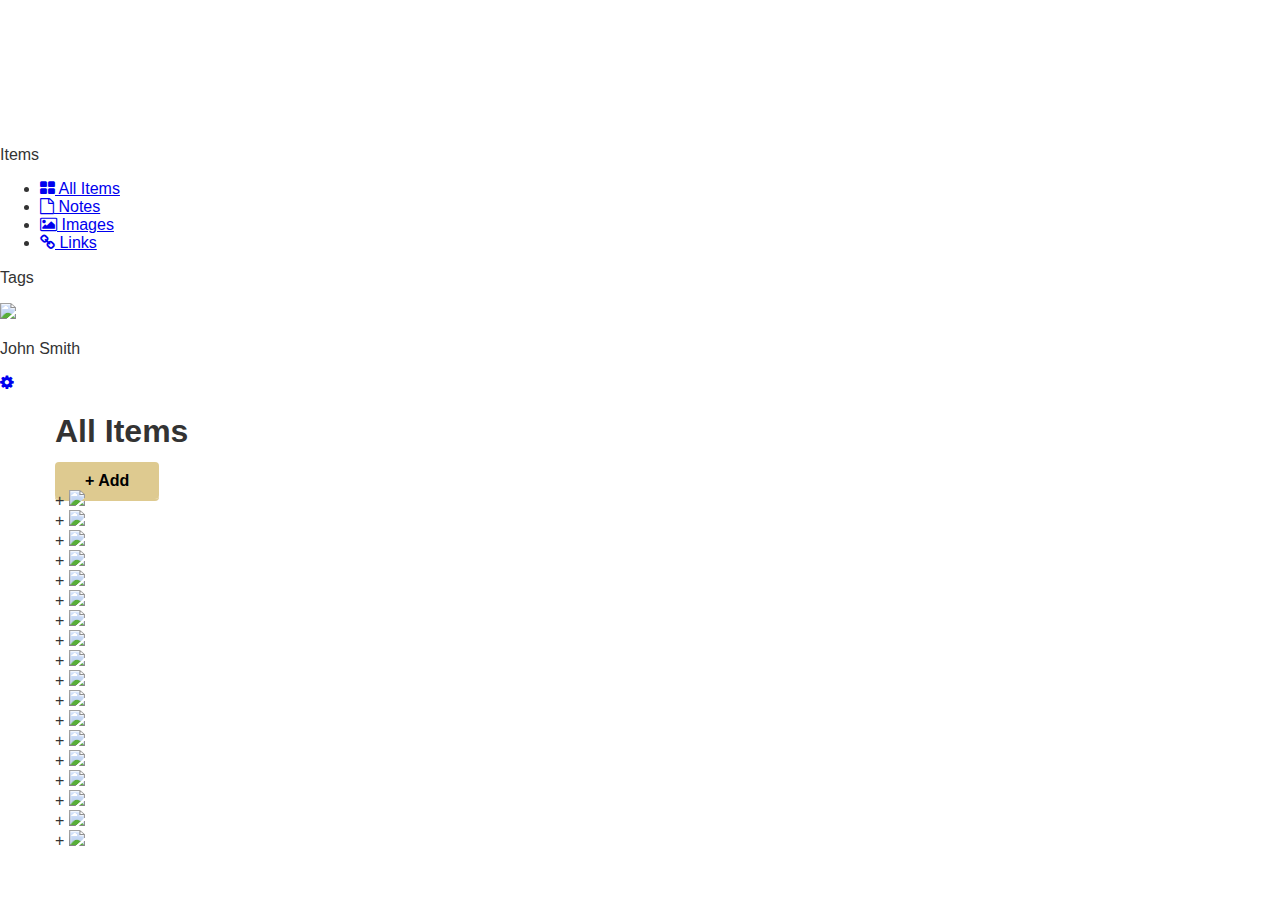
==== dashboard-images.html @ ce4d57be "Assignment-33-completed" ====
<!DOCTYPE html>
 <html lang="en-us">
 <head>
   <meta http-equiv="X-UA-Compatible" content="IE=Edge">
   <meta name="viewport" content="width=device-width, initial-scale=1">
   <meta charset="UTF-8">
 
   <title>Images | Blocbox</title>
 
   <!-- Google Fonts -->
   <link href='http://fonts.googleapis.com/css?family=Lato:300,400,700,300italic,400italic,700italic|Varela+Round' rel='stylesheet' type='text/css'>
 
   <!-- CSS -->
   <link rel="stylesheet" href="css/normalize.css">
   <link rel="stylesheet" href="css/style.css">
   <link rel="stylesheet" href="css/font-awesome.css">
 
 </head>

 <body class="dashboard">
   <!-- LEFT NAV -->
   <nav id="left-nav" class="left-nav">
     <a href="#" class="site-logo"><img src="images/site-logo.png" /></a>
     <div class="items">
       <p>Items</p>
       <ul>
         <li><a href="dashboard.html"><i class="fa fa-th-large"></i> All Items</a></li>
         <li><a href="dashboard.html"><i class="fa fa-file-o"></i> Notes</a></li>
         <li><a href="#"><i class="fa fa-picture-o"></i> Images</a></li>
         <li><a href="dashboard.html"><i class="fa fa-link"></i> Links</a></li>
       </ul>
       <p>Tags</p>
       <ul>
         <!--<li><a href="#"><i class="fa fa-inbox"></i> Landing Pages</a></li>
         <li><a href="#"><i class="fa fa-inbox"></i> BB Photos</a></li>
         <li><a href="#"><i class="fa fa-plus-square-o"></i> Add a new box</a></li-->
       </ul>
     </div>
   </nav>
 </body>
 </html>

 </div>
   <div class="settings">
     <img src="https://s3.amazonaws.com/uifaces/faces/twitter/jsa/128.jpg">
     <p>John Smith</p>
     <a href="#"><i class="fa fa-cog"></i></a>
   </div>
  </nav>
  <main role="main">
   <!-- Benefits -->
   <section class="content">
     <div class="container">
       <div class="header">
         <h1>All Items</h1>
         <a href="#" class="btn">+ Add</a>
       </div>
     </div>
     <div class="container">
       <div class="content-item">
         <div class="item-box">
         </div>
       </div>
       <div class="content-item">
         <div class="item-box">
         </div>
       </div>
       <div class="content-item">
         <div class="item-box">
         </div>
       </div>
       <div class="content-item">
         <div class="item-box">
         </div>
       </div>
       <div class="content-item">
         <div class="item-box">
         </div>
       </div>
       <div class="content-item">
         <div class="item-box">
         </div>
       </div>
       <div class="content-item">
         <div class="item-box">
         </div>
       </div>
       <div class="content-item">
         <div class="item-box">
         </div>
       </div>
       <div class="content-item">
         <div class="item-box">
         </div>
       </div>
       <div class="content-item">
         <div class="item-box">
         </div>
       </div>
     </div>
   </section>

   <div class="container">
        <div class="content-item">
          <div class="item-box">
+          <img src="https://s3.amazonaws.com/StartupStockPhotos/uploads/46.jpg">
          </div>
        </div>

        <div class="content-item">
          <div class="item-box">
+          <img src="https://static.pexels.com/photos/21263/pexels-photo.jpg">
          </div>
        </div>

        <div class="content-item">
          <div class="item-box">
+          <img src="https://s3.amazonaws.com/StartupStockPhotos/uploads/45.jpg">
          </div>
        </div>

        <div class="content-item">
          <div class="item-box">
+          <img src="https://s3.amazonaws.com/StartupStockPhotos/uploads/23.jpg">
          </div>
        </div>
        
         <div class="content-item">
          <div class="item-box">
+          <img src="https://static.pexels.com/photos/19593/pexels-photo.jpg">
          </div>
        </div>

         <div class="content-item">
          <div class="item-box">
+          <img src="https://static.pexels.com/photos/5821/hands-hand-book-reading.jpg">
          </div>
         </div>

         <div class="content-item">
          <div class="item-box">
+          <img src="https://static.pexels.com/photos/6470/black-and-white-creative-desk-pen.jpg">
          </div>
         </div>

         <div class="content-item">
          <div class="item-box">
+          <img src="https://static.pexels.com/photos/8348/wood-light-bike-tire.jpg">
          </div>
         </div>

         <div class="content-item">
          <div class="item-box">
+          <img src="https://static.pexels.com/photos/15791/dark-toy-detail-lego.jpg">
          </div>
         </div>

         <div class="content-item">
          <div class="item-box">
+          <img src="https://static.pexels.com/photos/20959/pexels-photo.jpg">
          </div>
         </div>

         <div class="content-item">
          <div class="item-box">
+          <img src="https://static.pexels.com/photos/215/road-sky-clouds-cloudy.jpg">
          </div>
         </div>

         <div class="content-item">
          <div class="item-box">
+          <img src="https://static.pexels.com/photos/1029/landscape-mountains-nature-clouds.jpg">
          </div>
         </div>

         <div class="content-item">
          <div class="item-box">
+          <img src="https://static.pexels.com/photos/7108/notebook-computer-chill-relax.jpg">
          </div>
         </div>

         <div class="content-item">
          <div class="item-box">
+          <img src="https://static.pexels.com/photos/425/apple-iphone-desk-office.jpg">
          </div>
         </div>

         <div class="content-item">
          <div class="item-box">
+          <img src="https://static.pexels.com/photos/9692/pexels-photo.jpeg">
          </div>
         </div>

         <div class="content-item">
          <div class="item-box">
+          <img src="https://static.pexels.com/photos/17663/pexels-photo.jpg">
          </div>
         </div>

         <div class="content-item">
          <div class="item-box">
+          <img src="https://static.pexels.com/photos/157/person-apple-laptop-notebook.jpg">
          </div>
         </div>

         <div class="content-item">
          <div class="item-box">
+          <img src="https://static.pexels.com/photos/2422/sky-earth-galaxy-universe.jpg">
          </div>
         </div>
        
    </div>

 </main>
</body>
</html>
---- css/style.css ----
html, body{
   overflow-x: hidden;
 }
 body {
   font-family: "Adamina", Helvetica, Arial, serif;
   color:#333333;
 }
 h1, h2, h3, h4, h5, h6 {
   font-family: "Montserrat", Helvetica, Arial, sans-serif;
 }
 h2 {
   font-size:28px;
   font-weight: normal;
   margin-bottom: 5px;
 }
 p {
   font-size:16px;
   line-height: 19px;
   font-weight: 100;
 }

 /* GRID */
 .container {
   margin-right: auto;
   margin-left: auto;
   padding-left: 15px;
   padding-right: 15px;
   position: relative;
 }
 .container:before,
 .container:after {
   content: " ";
   display: table;
 }
 .container:after {
   clear: both;
 }
 .one-half, .one-third, .one-fourth {
   width:96%;
   float:left;
   position:relative;
   min-height: 1px;
   margin:0 2% 20px;
 }

 @media (min-width: 768px) {
   .container {
     width: 750px;
   }
 }
 @media (min-width: 992px) {
   .container {
     width: 970px;
   }
   .one-half {
     width:46%;
   }
   .one-third {
     width:29.33333%;
   }
   .one-fourth {
     width:21%;
   }
 }
 @media (min-width: 1200px) {
   .container {
     width: 1170px;
   }
 }

 @media tv and (orientation: landscape) {
   header .hero{
      font-size: 44px;
      line-height: 48px;
      font-weight: 150;
      margin: 20px 0 80px;
   }
 }

 /* HEADER */
 header {
   color:#FFFFFF;
   background: #975683;
   background-image: linear-gradient(206deg, #C975683 0%, #C092B2 94%);
 }
 header nav {
   padding:1em 0;
 }
 header nav ul {
   display:inline;
   text-align: right;
   float:right;
   margin:0;
 }
 header nav ul > li {
   list-style-type: none;
   display: inline-block;
   margin:0 15px;
 }
 header nav ul > li.btn-outline {
   padding:10px 15px;
   border:2px solid #FFFFFF;
   border-radius: 4px;
 }
 header nav ul > li.btn-outline:hover {
   background:#FFFFFF;
 }
 header nav ul > li > a {
   color:#FFFFFF;
   text-decoration: none;
 }
 header nav ul > li.btn-outline:hover > a {
   color:#34495E;
 }

 header .hero {
   text-align: center;
   display:block;
   position: relative;
 }
 header .hero h1 {
   font-size:48px;
   font-weight: normal;
   margin:95px 0 0;
 }
 header .hero p {
   font-size: 22px;
   line-height: 26px;
   font-weight: 100;
   margin:10px 0 40px;
 }
 header .hero img {
   display: block;
   margin:3em auto 0;
 }

 /* BUTTONS */
 .btn {
   border-radius: 4px;
   color:#000000;
   font-weight: 700;
   text-decoration: none;
   padding:10px 30px;
   background: #DECA90;
   border: 2px solid #3333333;
   box-shadow: 0px 2px 0px 0px #DECA90;
 }

 /* BENEFITS */
 .benefits {
   text-align: center;
   display:block;
   position:relative;
 }
 .benefits ul {
   margin: 0 auto;
   padding:4em 0;
 }
 .benefits ul li {
   list-style-type: none;
   display: inline-block;
 }
 .benefits i {
   color:#975683;
   font-size:60px;
   margin:0;
   vertical-align: middle;
 }
 .benefits h2 {
   color:#975683;
 }

 /* PRICING */
 .pricing {
   /*background: #34495E url("../images/background.png") top center no-repeat;
   background: url("../images/background.png")*/
   background: top center no-repeat, linear-gradient(206deg, #975683 0%, #C092B2 94%);
   background-size:cover;
   text-align: center;
   padding:4em 0;
 }
 .pricing h2, .pricing p {
   color:#FFFFFF;
 }
 .pricing ul {
   margin:0 auto;
   padding:2em 0;
 }
 .pricing ul li {
   list-style-type: none;
 }

 .box {
   padding:0 15px 15px;
   background: #FFFFFF;
   box-shadow: 0px 2px 4px 0px rgba(0,0,0,0.20);
   min-height: 439px;
   position: relative;
   margin-top: 25px;
 }
 .box.middle {
   min-height: 485px;
   margin-top:0px;
 }
 .box h3 {
   font-family: "Montserrat", Helvetica, Arial, sans-serif;
   font-weight: 600;
   text-transform: uppercase;
   background: #E2E2E2;
   box-shadow: 0px 1px 2px 0px rgba(0,0,0,0.40);
   left:0;
   right:0;
   top:0;
   text-align: center;
   margin:0 -15px 40px;
   padding:10px 0;
 }

 .box h4 {
   font-size:50px;
   font-weight: normal;
   margin:40px 0 10px;
   color:#975683;
 }
 .box h4 span {
   font-size:32px;
   vertical-align: top;
 }
 .box h4 span.month {
   font-family: "Montserrat", Helvetica, Arial, sans-serif;
   font-weight: 100;
   color:#888888;
   font-size:20px;
   vertical-align: middle;
 }
 .box ul li {
   font-size:18px;
   margin-bottom:20px;
   font-weight: 100;
 }

 .box .btn {
   position:absolute;
   bottom:20px;
   left:20px;
   right:20px;
 }
 .small {
   font-size: 12px;
   color: #FEFEFE;
   line-height: 15px;
   font-style:italic;
 }

 /* TESTIMONIALS */
 .testimonials {
   padding:4em 0;
   text-align: center;
 }
 .testimonials h2 {
   color:#975683;
 }
 .testimonials ul li {
   list-style-type: none;
 }
 .testimonials blockquote {
   color:#FFFFFF;
   text-align: left;
   font-style: italic;
   background:#975683;
   position: relative;
   padding:30px;
   width:auto;
   margin:0;
 }
 .testimonials blockquote:after {
   top: 100%;
   left: 13%;
   border: solid transparent;
   content: " ";
   height: 0;
   width: 0;
   position: absolute;
   pointer-events: none;
   border-top-color: #975683;
   border-width: 10px;
   margin-left: -10px;
 }
 .testimonials img {
   height: 65px;
   width: 65px;
   border-radius:50%;
   float: left;
   display: inline-block;
   margin:20px 10px 0 0;
 }
 .testimonials p.name {
   float: left;
   display: inline-block;
   text-align: left;
   font-size:13px;
   margin-top: 20px;
 }
 .offset{
   position:relative;
   top:20px;
 }
 /*CALL TO ACTIOM */
 section .action{
   text-align: center;
   display:block;
   position: relative;
   margin-bottom:150px;
   padding-bottom:50px;
   border:solid 2px #975683;
 }
 .action p{
   padding-bottom:20px;
 }
  /* FOOTER */
 footer {
   background-color: #975683;
   color: #FFFFFF;
   height: 150px;
   position: relative;
   overflow: hidden;
   z-index: 0;
 }
 footer p, footer nav ul {
   font-size:14px;
   font-weight:100;
   text-align: center;
   margin: 10px auto 0;
 }
 footer nav ul li {
   list-style-type: none;
   display: inline;
 }
 footer nav ul li a {
   color:#FFFFFF;
   text-decoration: none;
 }
 footer .right-footer-block {
   background-color: transparent;
 }
 footer .logo{
   padding: 2.35em 0;
   margin: 0 auto;
   display: block;
 }

 @media (min-width: 992px){
   footer{
     background-color: #975683;
     height: 160px;
   }
   footer p, footer nav ul{
     padding: 1em 0;
     text-align: left;
   }
   footer .right-footer-block {
     background-color: #975683;
   }
   footer .logo{
     padding: 1em 0 1em 0.5em;
   }
 }
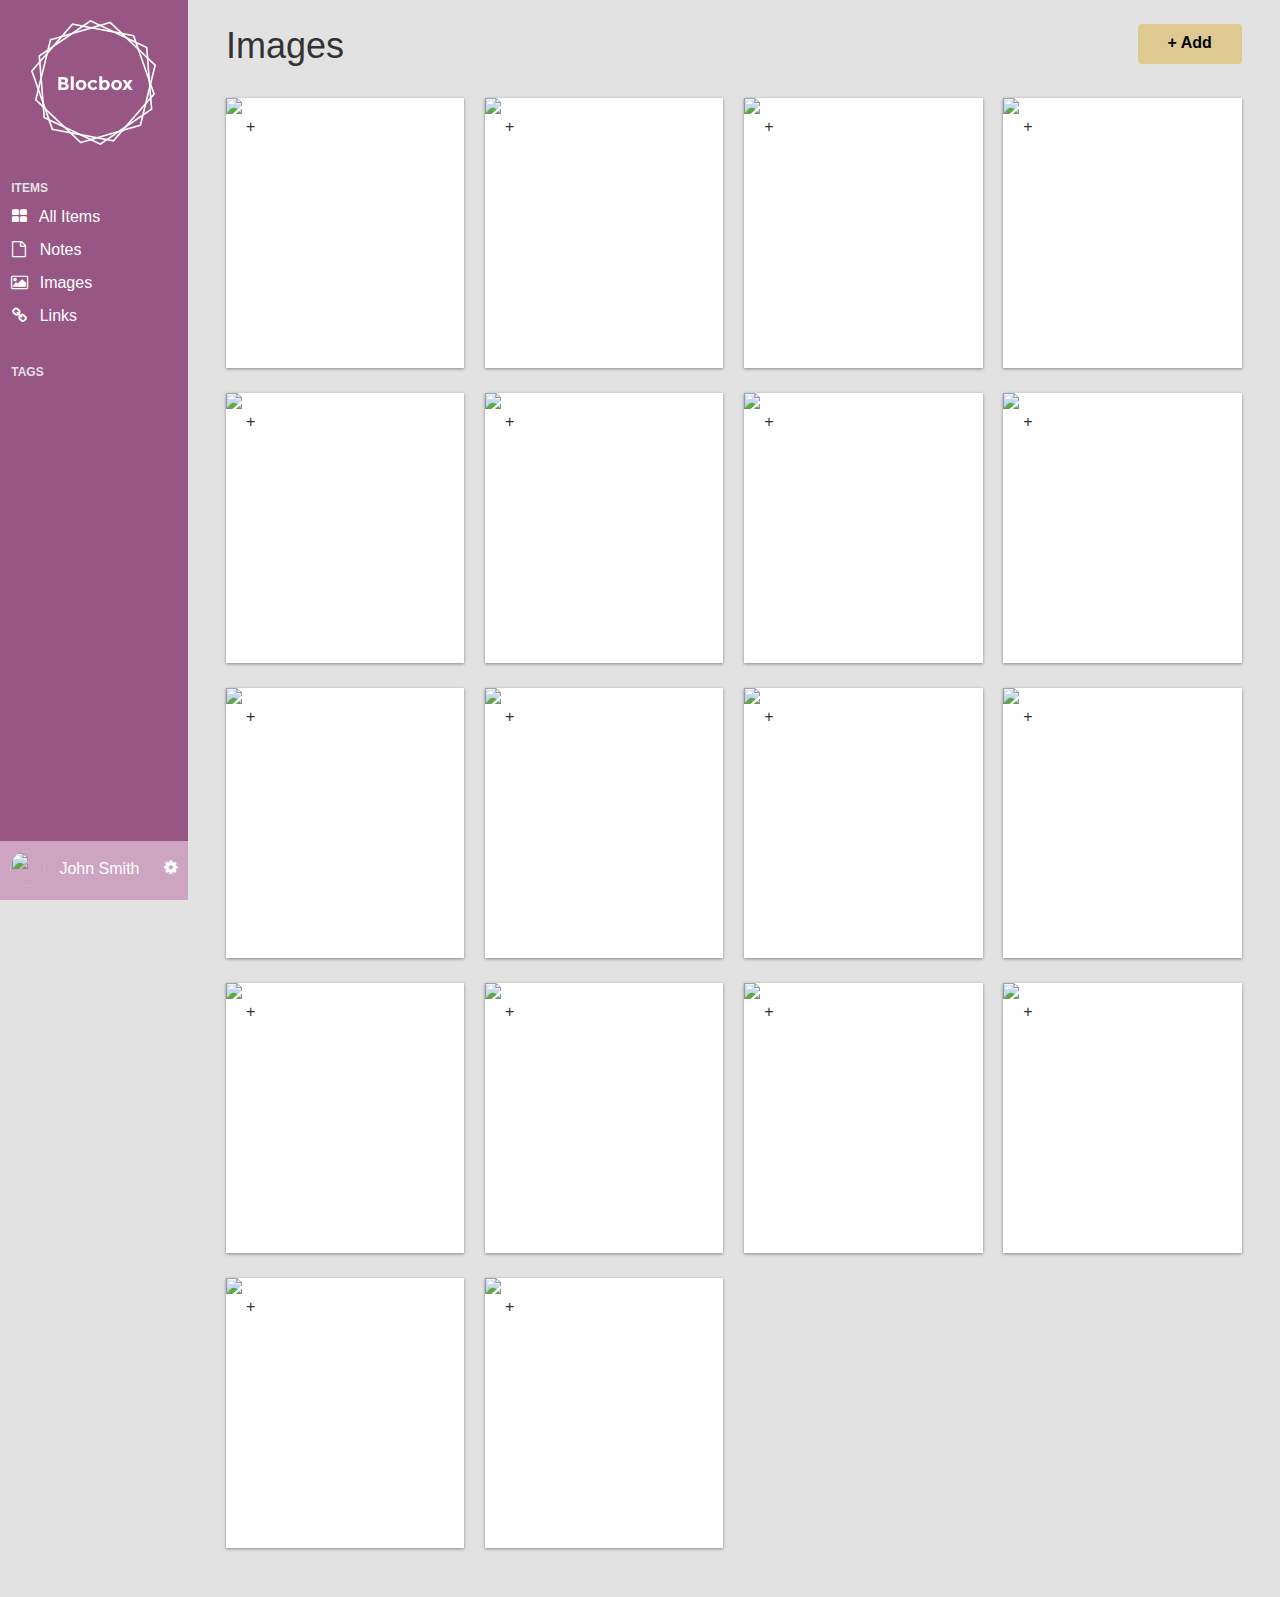
==== commit dd7c61e8: "Assignment-33-w-settings-tab" ====
--- a/dashboard-images.html
+++ b/dashboard-images.html
@@ -20,7 +20,7 @@
  <body class="dashboard">
    <!-- LEFT NAV -->
    <nav id="left-nav" class="left-nav">
-     <a href="#" class="site-logo"><img src="images/site-logo.png" /></a>
+     <a href="dashboard.html" class="site-logo"><img src="images/site-logo.png" /></a>
      <div class="items">
        <p>Items</p>
        <ul>
@@ -36,9 +36,8 @@
          <li><a href="#"><i class="fa fa-plus-square-o"></i> Add a new box</a></li-->
        </ul>
      </div>
-   </nav>
- </body>
- </html>
+
+ 
 
  </div>
    <div class="settings">
@@ -52,53 +51,53 @@
    <section class="content">
      <div class="container">
        <div class="header">
-         <h1>All Items</h1>
+         <h1>Images</h1>
          <a href="#" class="btn">+ Add</a>
        </div>
      </div>
-     <div class="container">
-       <div class="content-item">
-         <div class="item-box">
-         </div>
-       </div>
-       <div class="content-item">
-         <div class="item-box">
-         </div>
-       </div>
-       <div class="content-item">
-         <div class="item-box">
-         </div>
-       </div>
-       <div class="content-item">
-         <div class="item-box">
-         </div>
-       </div>
-       <div class="content-item">
-         <div class="item-box">
-         </div>
-       </div>
-       <div class="content-item">
-         <div class="item-box">
-         </div>
-       </div>
-       <div class="content-item">
-         <div class="item-box">
-         </div>
-       </div>
-       <div class="content-item">
-         <div class="item-box">
-         </div>
-       </div>
-       <div class="content-item">
-         <div class="item-box">
-         </div>
-       </div>
-       <div class="content-item">
-         <div class="item-box">
-         </div>
-       </div>
-     </div>
-   </section>
+  <!--    <div class="container">
+       <div class="content-item">
+         <div class="item-box">
+         </div>
+       </div>
+       <div class="content-item">
+         <div class="item-box">
+         </div>
+       </div>
+       <div class="content-item">
+         <div class="item-box">
+         </div>
+       </div>
+       <div class="content-item">
+         <div class="item-box">
+         </div>
+       </div>
+       <div class="content-item">
+         <div class="item-box">
+         </div>
+       </div>
+       <div class="content-item">
+         <div class="item-box">
+         </div>
+       </div>
+       <div class="content-item">
+         <div class="item-box">
+         </div>
+       </div>
+       <div class="content-item">
+         <div class="item-box">
+         </div>
+       </div>
+       <div class="content-item">
+         <div class="item-box">
+         </div>
+       </div>
+       <div class="content-item">
+         <div class="item-box">
+         </div>
+       </div>
+     </div> -->
+   <!--</section-->
 
    <div class="container">
         <div class="content-item">
@@ -139,7 +138,7 @@
 
          <div class="content-item">
           <div class="item-box">
-+          <img src="https://static.pexels.com/photos/6470/black-and-white-creative-desk-pen.jpg">
++          <img src="https://static.pexels.com/photos/8486/water-rain-raindrops-drops.jpg">
           </div>
          </div>
 
@@ -205,11 +204,12 @@
 
          <div class="content-item">
           <div class="item-box">
-+          <img src="https://static.pexels.com/photos/2422/sky-earth-galaxy-universe.jpg">
++          <img src="https://static.pexels.com/photos/2156/sky-earth-space-working.jpg">
           </div>
          </div>
         
     </div>
+  </section>
 
  </main>
 </body>
--- a/css/style.css
+++ b/css/style.css
@@ -365,3 +365,205 @@
      padding: 1em 0 1em 0.5em;
    }
  }
+
+ /* ******************************************** DASHBOARD  **************************** */
+ .dashboard {
+   background:#E2E2E2;
+ }
+ .left-nav {
+   height: 100vh;
+   width:14.66666667%;
+   color:#FFFFFF;
+   background: #975683;
+   /*background-image: linear-gradient(206deg, #5F81A3 0%, #34495E 94%); */
+   float:left;
+   position: fixed;
+   display:block;
+ }
+ .left-nav .site-logo {
+   padding:20px 0;
+   background:#975683;
+   display:block;
+   text-align: center;
+ }
+ .left-nav .items {
+   padding:0 6%;
+ }
+ .left-nav .items p {
+   font-weight: 600;
+   text-transform: uppercase;
+   font-size: 12px;
+   color: #E2E2E2;
+   line-height: 15px;
+ }
+ .left-nav .items ul {
+   margin:0 0 40px;
+   padding:0;
+ }
+ .left-nav .items ul li {
+   list-style-type: none;
+   margin-bottom: 15px;
+ }
+ .left-nav .items ul li a {
+   color:#FFFFFF;
+   text-decoration: none;
+   font-weight: 100;
+ }
+ .left-nav .items ul li a i {
+   width:16px;
+   text-align: center;
+   margin-right:8px;
+ }
+
+ /* LEFT NAVBAR SETTINGS */
+ .left-nav .settings {
+   position:absolute;
+   background:#CEA5C1;
+   width:100%;
+   bottom:0;
+   left:0;
+   right:0;
+   padding:10px 0;
+ }
+ .left-nav .settings img {
+   height:35px;
+   width:35px;
+   border-radius: 50%;
+   margin-left:10px;
+   display: inline-block;
+ }
+ .left-nav .settings p {
+   display: inline-block;
+   vertical-align: top;
+   padding-top: 8px;
+   font-weight: 400;
+   margin:0 0 0 10px;
+ }
+ .left-nav .settings a {
+   color:#FFFFFF;
+   text-decoration: none;
+   text-align: right;
+   float: right;
+   margin-right:10px;
+   margin-top:8px;
+ }
+
+ /* CONTENT */
+ .content {
+   padding:6em 1% 1.5em;
+   float:right;
+   width:98%;
+   position: relative;
+ }
+ .content .header {
+   margin:0 1% 20px;
+ }
+ .content .header h1 {
+   font-family: "Montserrat", Helvetica, Arial, sans-serif;
+   font-weight: 100;
+   margin:0 0 30px;
+   font-size: 36px;
+   color: #333333;
+   line-height: 44px;
+   float: left;
+   display:inline-block;
+ }
+ .content .header > a {
+   float:right;
+ }
+ .content-item {
+   width:96%;
+   margin:0 2% 25px;
+   float:left;
+   display:block;
+ }
+ .item-box {
+   display:block;
+   height:230px;
+   background: #FFFFFF;
+   box-shadow: 0px 1px 3px 0px rgba(0,0,0,0.40);
+   position: relative;
+   overflow: hidden;
+   padding:20px;
+ }
+
+ /* Larger Mobile Devices */
+ @media (min-width:460px) {
+   .content {
+     padding:1.5em 1%;
+     float:right;
+     width:90%;
+     position: relative;
+   }
+   .content-item {
+     width:46%;
+     margin:0 2% 25px;
+     float:left;
+     display:block;
+   }
+ }
+/* Tablets */
+ @media (min-width:768px) {
+   .content {
+     padding:1.5em 5%;
+     float:right;
+     width:90%;
+     position: relative;
+   }
+   .content > .container {
+     width:700px;
+   }
+   .content-item {
+     width:31.33333%;
+     margin:0 1% 25px;
+   }
+ }
+/* Laptops and Desktops */
+ @media (min-width:992px) {
+   .content {
+     padding:1.5em 1%;
+     float:right;
+     width:83.33333333%;
+     position: relative;
+   }
+   .content > .container {
+     width:auto;
+   }
+   .content-item {
+     width:23%;
+     margin:0 1% 25px;
+   }
+ }
+
+ .item-box > img {
+   position:absolute;
+   height:100%;
+   width:auto;
+   top:0;
+   left:0;
+   right:0;
+ }
+ .item-box h2 {
+   font-family: 'Lato', Helvetica, Arial, sans-serif;
+   font-weight: 700;
+   font-size: 15px;
+   line-height: 17px;
+   margin:0;
+ }
+ .item-box h2 a {
+   color: #3498DB;
+   text-decoration: none;
+ }
+ .item-box h2 img {
+   width:16px;
+   height:16px;
+   position:relative;
+   top:2px;
+   margin-right:5px;
+ }
+ .item-box p {
+   font-size: 14px;
+   color: #333333;
+   line-height: 18px;
+   margin:5px 0 0;
+ }
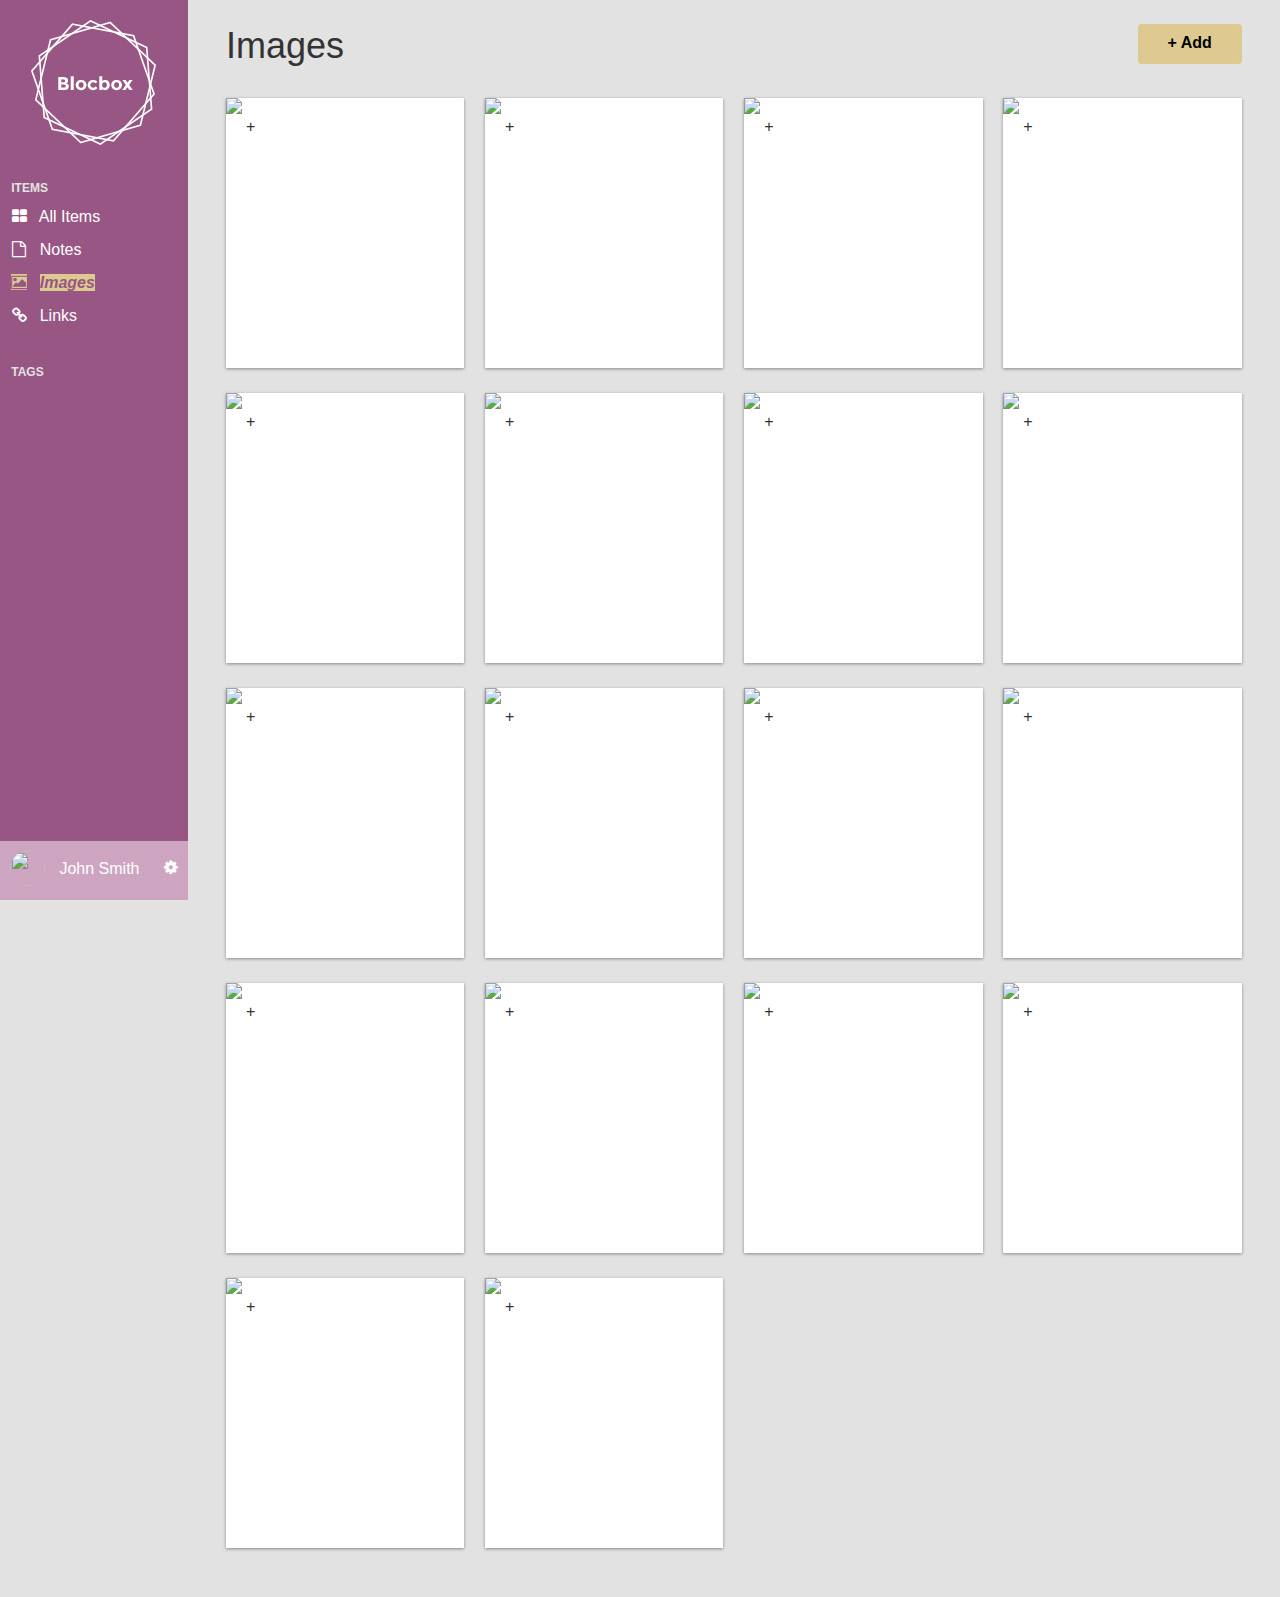
==== commit 9b374958: "Assignment-34-completed-added-active-highlighting-to-left-nav" ====
--- a/dashboard-images.html
+++ b/dashboard-images.html
@@ -5,7 +5,7 @@
    <meta name="viewport" content="width=device-width, initial-scale=1">
    <meta charset="UTF-8">
  
-   <title>Images | Blocbox</title>
+   <title>Images | Blocbox </title>
  
    <!-- Google Fonts -->
    <link href='http://fonts.googleapis.com/css?family=Lato:300,400,700,300italic,400italic,700italic|Varela+Round' rel='stylesheet' type='text/css'>
@@ -26,7 +26,7 @@
        <ul>
          <li><a href="dashboard.html"><i class="fa fa-th-large"></i> All Items</a></li>
          <li><a href="dashboard.html"><i class="fa fa-file-o"></i> Notes</a></li>
-         <li><a href="#"><i class="fa fa-picture-o"></i> Images</a></li>
+         <li><a href="#"><i class="fa fa-picture-o active"></i> <i class="active"> Images</i></a></li>
          <li><a href="dashboard.html"><i class="fa fa-link"></i> Links</a></li>
        </ul>
        <p>Tags</p>
--- a/css/style.css
+++ b/css/style.css
@@ -551,7 +551,7 @@
    margin:0;
  }
  .item-box h2 a {
-   color: #3498DB;
+   color: #975683;
    text-decoration: none;
  }
  .item-box h2 img {
@@ -567,3 +567,12 @@
    line-height: 18px;
    margin:5px 0 0;
  }
+
+ .active{
+   background-color: #DECA90;
+   font-family: 'Montserrat', Helvetica, Arial, sans-serif;
+   font-weight: 700;
+   color: #975683;
+   padding:: 2em 10%;
+   /*margin: 1% 1% 25px; */
+ }
